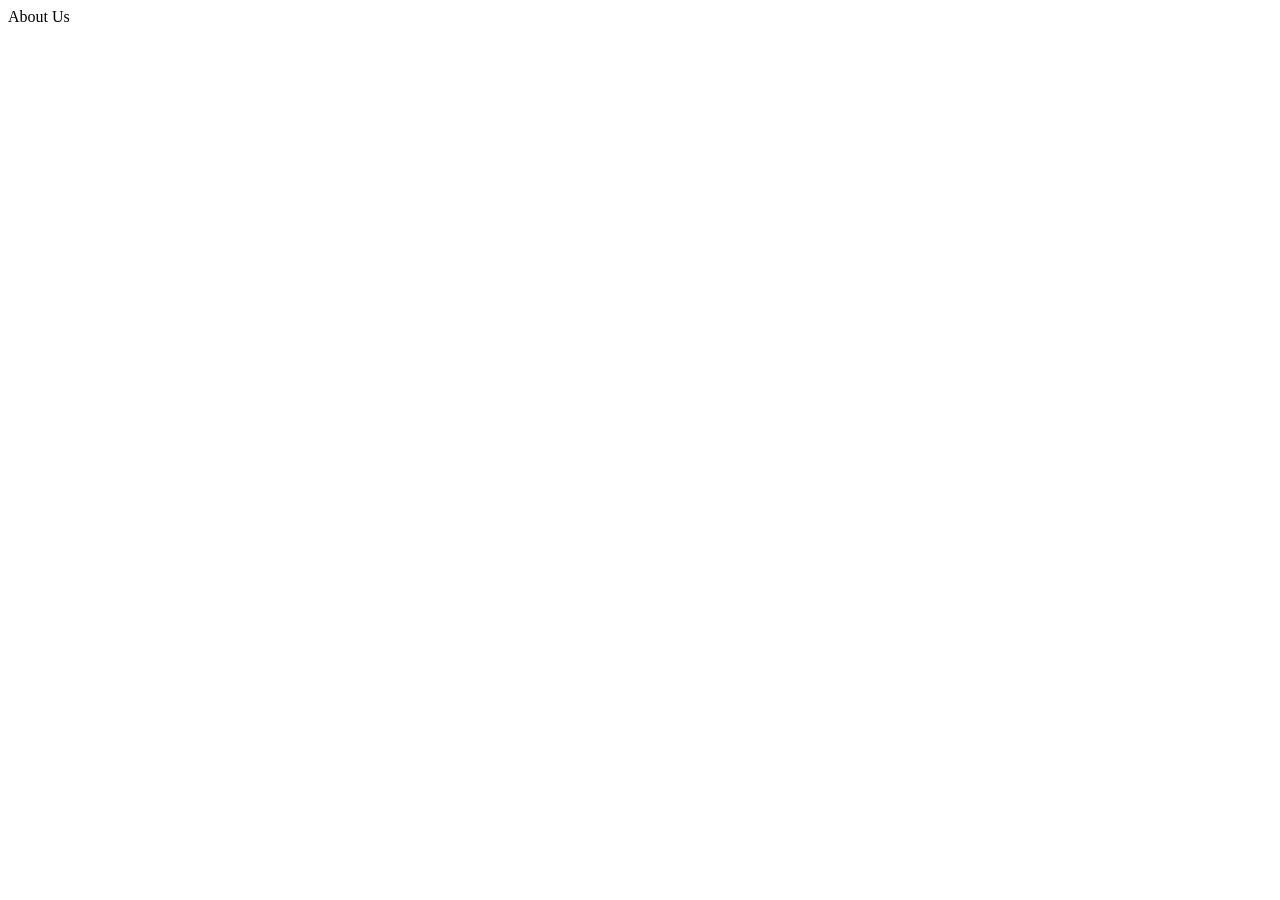
==== pages/about.html @ 4025a48d "Updated About Page: Pending Functionality" ====
<!DOCTYPE html>
<html lang="en">
<head>
    <meta charset="UTF-8">
    <meta name="viewport" content="width=device-width, initial-scale=1.0">
    <title>About</title>
</head>
<body>
    About Us
</body>
</html>
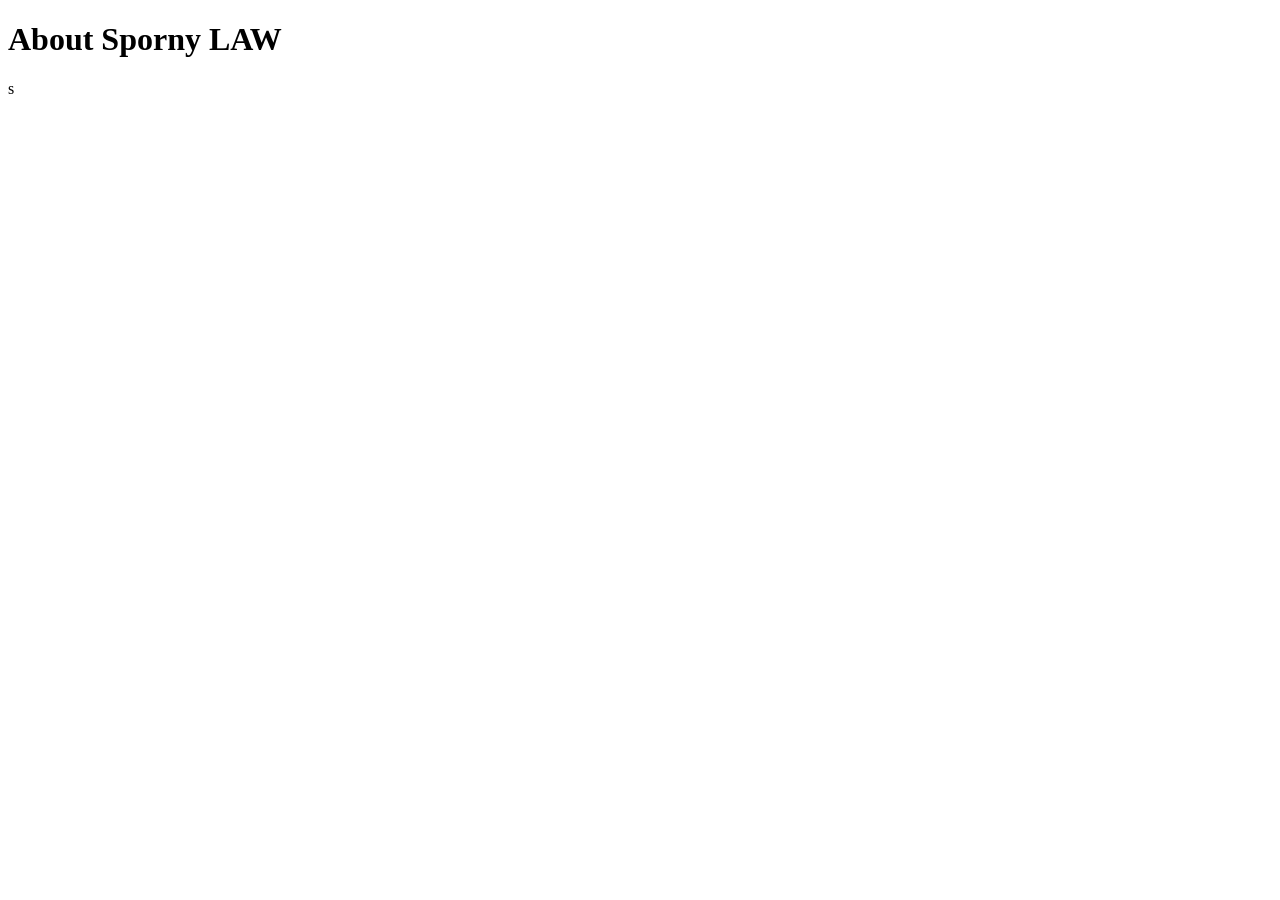
==== commit 1657a619: "Changes - About.html" ====
--- a/pages/about.html
+++ b/pages/about.html
@@ -6,6 +6,32 @@
     <title>About</title>
 </head>
 <body>
-    About Us
+    <h1> About Sporny LAW </h1>
+    <main>
+        <article
+          id="electric-cars"
+          data-columns="3"
+          data-index-number="12314"
+          data-parent="cars">
+          <!-- Electric car content -->
+        </article>
+      
+        <article
+          id="solar-cars"
+          data-columns="3"
+          data-index-number="12315"
+          data-parent="cars">
+          <!-- Solar car content -->
+        </article>
+      
+        <article
+          id="flying-cars"
+          data-columns="4"
+          data-index-number="12316"
+          data-parent="cars">
+          <!-- Flying car content -->
+        </article>
+      </main>
+      
 </body>
-</html>+</html>s
